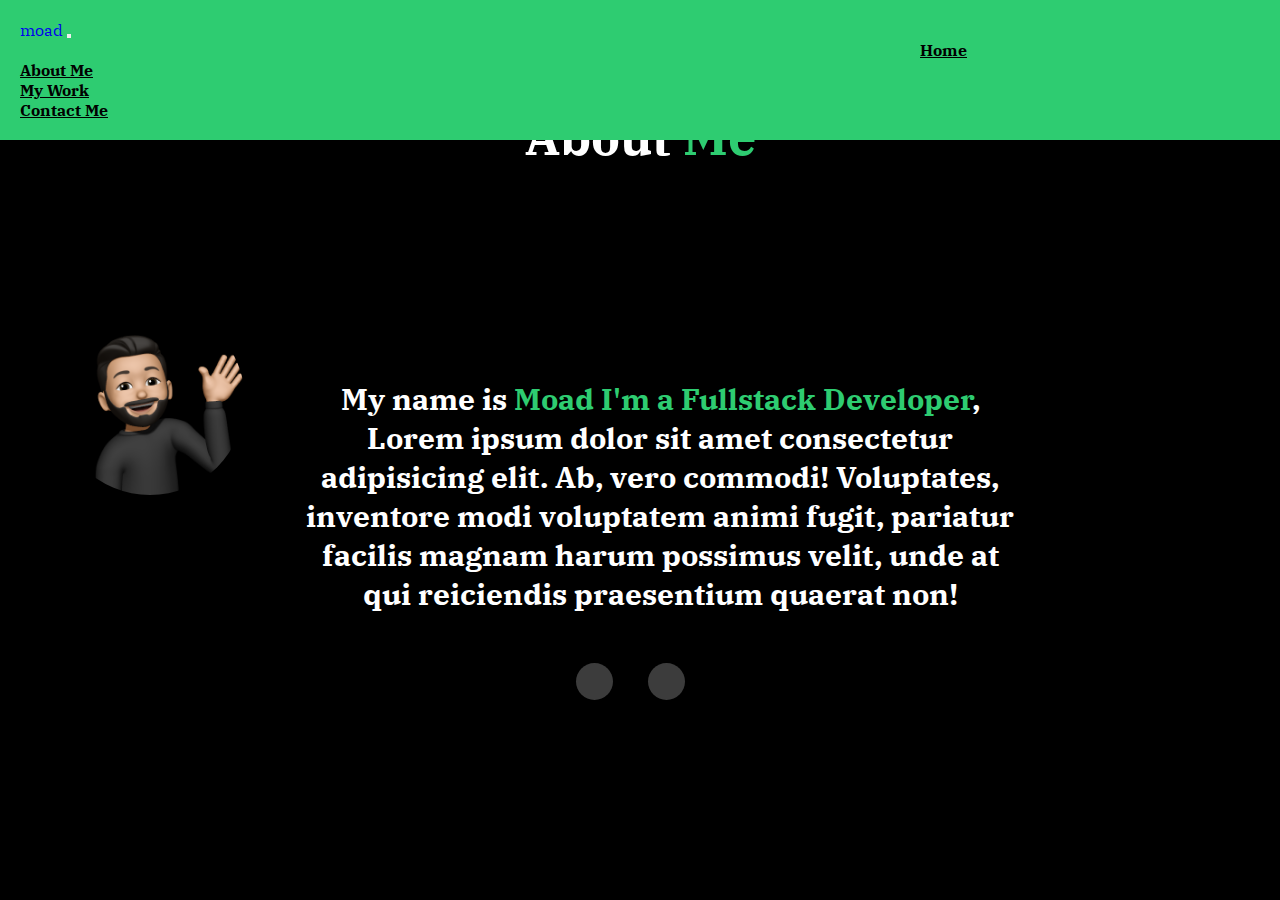
==== aboutme.html @ 45e4d10a "my portfolio" ====
<!DOCTYPE html>
<html lang="en">

<head>
    <meta charset="UTF-8">
    <meta http-equiv="X-UA-Compatible" content="IE=edge">
    <meta name="viewport" content="width=device-width, initial-scale=1.0">
    <link href="https://cdn.jsdelivr.net/npm/bootstrap@5.3.0-alpha1/dist/css/bootstrap.min.css" rel="stylesheet"
        integrity="sha384-GLhlTQ8iRABdZLl6O3oVMWSktQOp6b7In1Zl3/Jr59b6EGGoI1aFkw7cmDA6j6gD" crossorigin="anonymous">
    <script src="https://cdn.jsdelivr.net/npm/bootstrap@5.3.0-alpha1/dist/js/bootstrap.bundle.min.js"
        integrity="sha384-w76AqPfDkMBDXo30jS1Sgez6pr3x5MlQ1ZAGC+nuZB+EYdgRZgiwxhTBTkF7CXvN"
        crossorigin="anonymous"></script>
    <link rel="stylesheet" href="https://use.fontawesome.com/releases/v5.14.0/css/all.css"
        integrity="sha384-HzLeBuhoNPvSl5KYnjx0BT+WB0QEEqLprO+NBkkk5gbc67FTaL7XIGa2w1L0Xbgc" crossorigin="anonymous">

    <link rel="stylesheet" href="aboutme.css">
    <title>Portfolio</title>
</head>
</div>

<body>

    <nav class="navbar navbar-expand-lg">
        <div class="container-fluid">
            <a class="navbar-brand" href="index.html">moad</a>
            <button class="navbar-toggler" type="button" data-bs-toggle="collapse" data-bs-target="#navbarNav"
                aria-controls="navbarNav" aria-expanded="false" aria-label="Toggle navigation">
                <span class="navbar-toggler-icon"></span>
            </button>
            <div class="collapse navbar-collapse" id="navbarNav">
                <ul class="navbar-nav">
                    <li class="nav-item">
                        <a class="nav-link active" aria-current="page" href="index.html">Home</a>
                    </li>
                    <li class="nav-item">
                        <a class="nav-link active1" href="aboutme.html">About Me</a>
                    </li>
                    <li class="nav-item">
                        <a class="nav-link active2" href="mywork.html">My Work</a>
                    </li>
                    </li>
                    <li class="nav-item">
                        <a class="nav-link active3" href="contactme.html">Contact Me</a>
                    </li>
                    </li>
                </ul>
            </div>
        </div>
    </nav>
    <img src="IMG_4144.PNG" class="img"></img>
    <h1>About <span> Me</span></h1>
    <h3>
        <p>My name is <span>Moad I'm a Fullstack Developer</span>,
            Lorem ipsum dolor sit amet consectetur adipisicing elit. Ab, vero commodi! Voluptates, inventore modi
            voluptatem animi fugit, pariatur facilis magnam harum possimus velit, unde at qui reiciendis praesentium
            quaerat non!

        </p>
    </h3>

    <div class="content-wrapper2">

        <div class="social">
            <a target="_blank" href="https://www.linkedin.com/in/moad-gusbi/"><i class="fab fa-linkedin-in"></i></a>
        </div>

        <div class="social1">
            <a target="_blank" href="https://github.com/moadgusbi"><i class="fab fa-github"></i></a>
        </div>
    </div>

</body>

</html>
---- aboutme.css ----
@import url('https://fonts.googleapis.com/css2?family=IBM+Plex+Serif:wght@300&family=Kavoon&display=swap');

* {
    margin: 0;
    padding: 0;
    box-sizing: border-box;
    font-family: 'IBM Plex Serif', serif;

}

body {
    background-color: #000000;
}

a {
    text-decoration: none;
}

ul {
    list-style: none;
}


.navbar {
    position: absolute;
    top: 0;
    left: 0;
    display: flex;
    width: 100%;
    justify-content: space-between;
    padding: 20px;
    font-family: 'IBM Plex Serif', serif;
    background-color: #2ecc71;


}

.active {
    color: rgb(0, 0, 0);
    text-decoration: underline;
    font-weight: bold;
    font-family: 'IBM Plex Serif', serif;
    margin-left: 900px;
}


.img {
    width: 200px;
    height: 200px;
    border: 5px solid black;
    border-radius: 50%;
    margin-left: 50px;
    margin-top: 300px;

}



.active {
    color: rgb(0, 0, 0);
    text-decoration: underline;
    font-weight: bold;
    font-family: 'IBM Plex Serif', serif;
    margin-left: 900px;
}

.active1 {
    color: rgb(0, 0, 0);
    text-decoration: underline;
    font-weight: bold;
    font-family: 'IBM Plex Serif', serif;
}

.active2 {
    color: black;
    text-decoration: underline;
    font-weight: bold;
    font-family: 'IBM Plex Serif', serif;


}

.active3 {
    color: black;
    text-decoration: underline;
    font-weight: bold;
    font-family: 'IBM Plex Serif', serif;
}


h1 {
    font-size: 50px;
    color: #ffffff;
    font-family: 'IBM Plex Serif', serif;
    text-align: center;
    margin-top: -400px;
    margin-bottom: 50px;

}

h3 {
    font-size: 30px;
    color: #ffffff;
    font-family: 'IBM Plex Serif', serif;
    text-align: center;
    margin-top: 210px;
    margin-bottom: 50px;
    margin-right: 260px;
    margin-left: 300px;

}

span {
    color: #2ecc71;
}

.social {
    width: 37px;
    height: 37px;
    border-radius: 50%;
    display: inline-flex;
    align-items: center;
    justify-content: center;
    color: #ffffff;
    cursor: pointer;
    margin-left: 45%;
    background-color: rgba(128, 128, 128, 0.472);
}

.social:hover {
    background-color: #2ecc71;
}

.social1 {
    width: 37px;
    height: 37px;
    border-radius: 50%;
    display: inline-flex;
    align-items: center;
    justify-content: center;
    color: #ffffff;
    cursor: pointer;
    margin-right: 20px;
    background-color: #80808078;

}

.content-wrapper2 {
    margin: 0 auto;
    margin-top: 25px;
    display: flex;
    gap: 35px;
}

.social1:hover {
    background-color: #2ecc71;
}
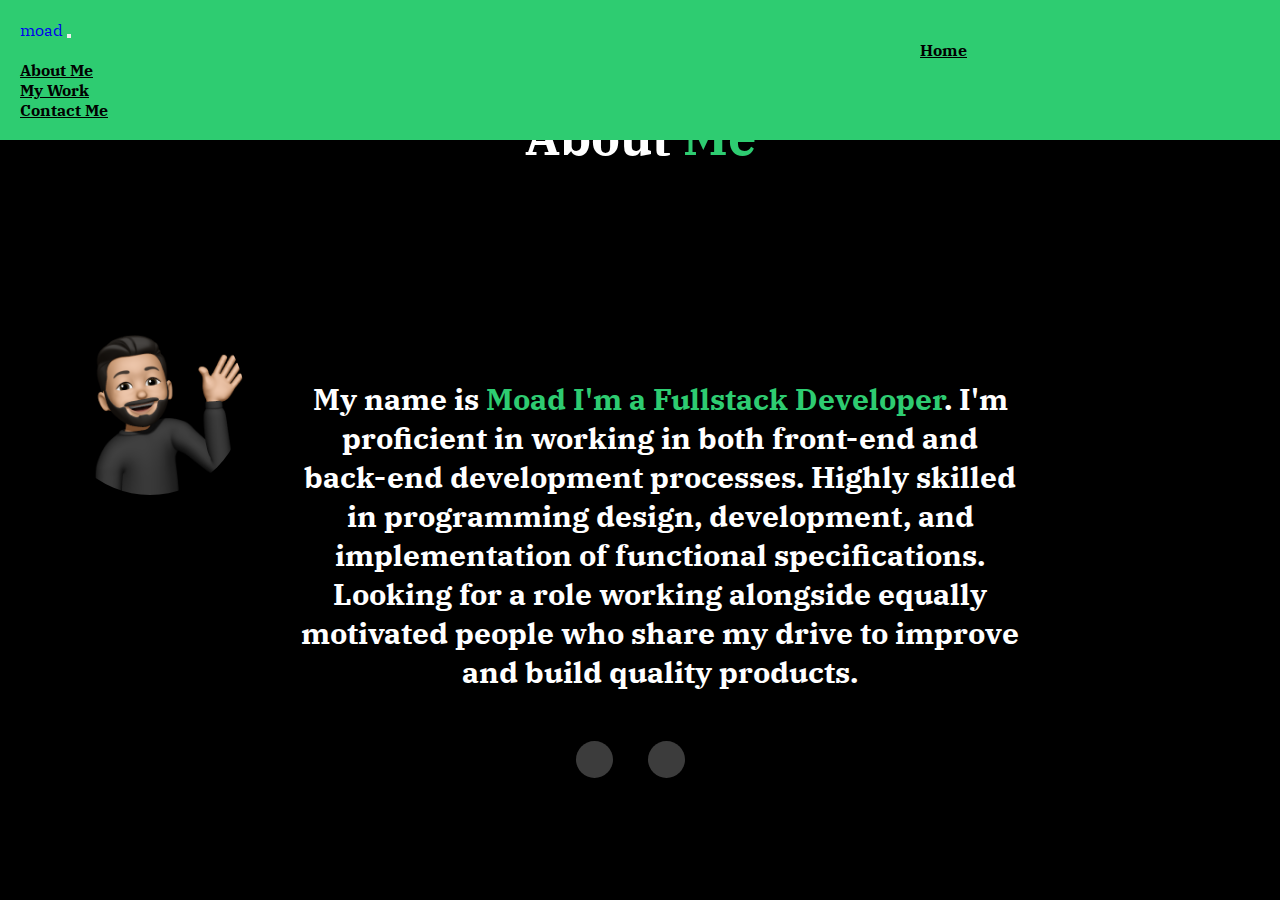
==== commit 9dcc45a8: "Update aboutme.html" ====
--- a/aboutme.html
+++ b/aboutme.html
@@ -50,10 +50,8 @@
     <img src="IMG_4144.PNG" class="img"></img>
     <h1>About <span> Me</span></h1>
     <h3>
-        <p>My name is <span>Moad I'm a Fullstack Developer</span>,
-            Lorem ipsum dolor sit amet consectetur adipisicing elit. Ab, vero commodi! Voluptates, inventore modi
-            voluptatem animi fugit, pariatur facilis magnam harum possimus velit, unde at qui reiciendis praesentium
-            quaerat non!
+        <p>My name is <span>Moad I'm a Fullstack Developer</span>.
+            I'm proficient in working in both front-end and back-end development processes. Highly skilled in programming design, development, and implementation of functional specifications. Looking for a role working alongside equally motivated people who share my drive to improve and build quality products.
 
         </p>
     </h3>
@@ -71,4 +69,4 @@
 
 </body>
 
-</html>+</html>
